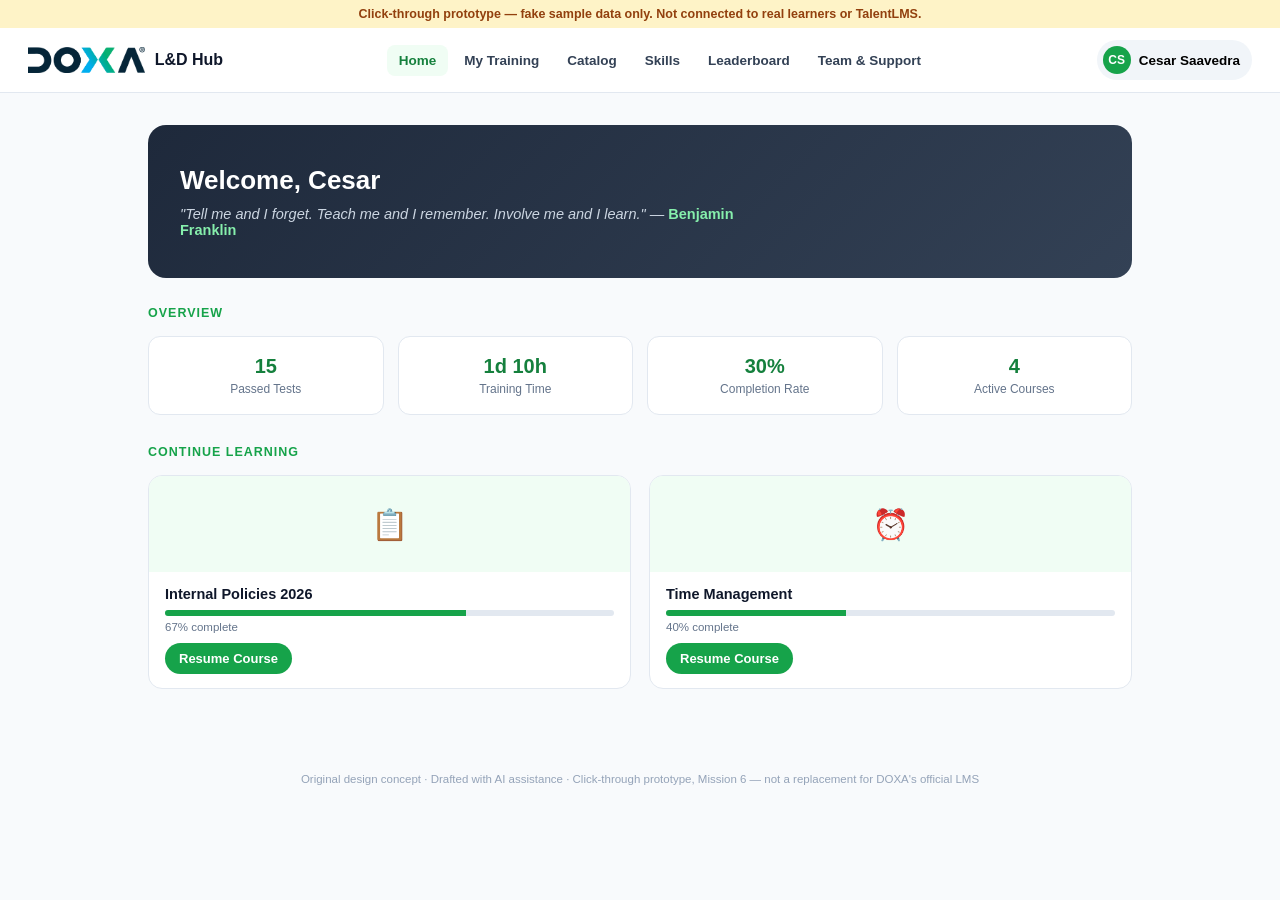
==== index.html @ bb9361ad "Correct quote div closing tag in index.html Fix HTML structure in quote display." ====
<!DOCTYPE html>
<html lang="en">
<head>
<meta charset="UTF-8">
<meta name="viewport" content="width=device-width, initial-scale=1.0">
<title>L&amp;D Hub — Home</title>
<link rel="stylesheet" href="style.css">
</head>
<body>
<div class="demo-banner">Click-through prototype — fake sample data only. Not connected to real learners or TalentLMS.</div>
<div id="nav-root"></div>

<main>
  <div class="hero" id="hero"></div>

  <h2 class="section-title">Overview</h2>
  <div class="stats-grid" id="statsGrid"></div>

  <h2 class="section-title">Continue Learning</h2>
  <div class="grid" id="continueGrid"></div>
</main>

<footer>Original design concept · Drafted with AI assistance · Click-through prototype, Mission 6 — not a replacement for DOXA's official LMS</footer>

<script src="data.js"></script>
<script>
  renderNav("index.html");
  const user = getCurrentUser();
  const q = weeklyQuote();

  document.getElementById("hero").innerHTML = `
    <h1>Welcome, ${user.name.split(" ")[0]}</h1>
    <div class="quote">"${q.text}" — <span class="who">${q.who}</span><br><span style="opacity:.6;font-size:12px;"</div>
  `;

  const s = user.stats;
  document.getElementById("statsGrid").innerHTML = `
    <div class="stat"><div class="num">${s.testsPassed}</div><div class="label">Passed Tests</div></div>
    <div class="stat"><div class="num">${s.trainingTime}</div><div class="label">Training Time</div></div>
    <div class="stat"><div class="num">${s.completionRate}</div><div class="label">Completion Rate</div></div>
    <div class="stat"><div class="num">${s.activeCourses}</div><div class="label">Active Courses</div></div>
  `;

  const inProgress = user.enrolled.filter(e => e.progress < 100).slice(0,4);
  document.getElementById("continueGrid").innerHTML = inProgress.map(e => {
    const c = courseById(e.courseId);
    return `<div class="card">
      <div class="thumb" style="background:#f0fdf4;">${c.icon}</div>
      <div class="card-body">
        <h3>${c.title}</h3>
        <div class="progress-bar"><div class="progress-fill" style="width:${e.progress}%;"></div></div>
        <div class="progress-text">${e.progress}% complete</div>
        <a class="resume-btn" href="my-training.html">Resume Course</a>
      </div>
    </div>`;
  }).join("") || `<p style="color:#64748b;font-size:14px;">All caught up — check the Catalog for something new.</p>`;
</script>
</body>
</html>
---- style.css ----
/* L&D Hub — shared styles (prototype only, fake data) */
* { margin:0; padding:0; box-sizing:border-box; }
body {
  font-family: -apple-system, BlinkMacSystemFont, "Segoe UI", Roboto, sans-serif;
  background:#f8fafc; color:#0f172a;
}
a { color:inherit; }
.demo-banner {
  background:#fef3c7; color:#92400e; text-align:center;
  font-size:12.5px; font-weight:600; padding:7px;
}
nav {
  position:sticky; top:0; z-index:20; background:white;
  border-bottom:1px solid #e2e8f0; display:flex; align-items:center;
  justify-content:space-between; padding:12px 28px; flex-wrap:wrap; gap:10px;
}
.brand { display:flex; align-items:center; gap:10px; font-weight:700; font-size:16px; }
.brand .dot { width:10px; height:10px; border-radius:50%; background:#16a34a; }
.nav-links { display:flex; gap:4px; flex-wrap:wrap; }
.nav-links a {
  text-decoration:none; color:#334155; font-size:13.5px; font-weight:600;
  padding:8px 12px; border-radius:8px; transition:background .15s,color .15s;
}
.nav-links a:hover, .nav-links a.active { background:#f0fdf4; color:#15803d; }
.profile-btn {
  display:flex; align-items:center; gap:8px; background:#f1f5f9; border:none;
  padding:6px 12px 6px 6px; border-radius:999px; cursor:pointer; font-size:13.5px; font-weight:600;
}
.profile-btn .av {
  width:28px; height:28px; border-radius:50%; display:flex; align-items:center;
  justify-content:center; color:white; font-size:12px; font-weight:700;
}
.switcher {
  position:absolute; right:28px; top:58px; background:white; border:1px solid #e2e8f0;
  border-radius:12px; box-shadow:0 10px 30px rgba(0,0,0,.12); padding:10px; display:none;
  min-width:220px; z-index:30;
}
.switcher.open { display:block; }
.switcher .label { font-size:11px; text-transform:uppercase; color:#94a3b8; padding:4px 8px; }
.switcher button.opt {
  width:100%; text-align:left; background:none; border:none; padding:8px; border-radius:8px;
  cursor:pointer; font-size:13.5px; display:flex; align-items:center; gap:8px;
}
.switcher button.opt:hover { background:#f8fafc; }
.switcher a.view-profile {
  display:block; margin-top:6px; text-align:center; font-size:13px; font-weight:600;
  color:#16a34a; text-decoration:none; padding:8px; border-top:1px solid #f1f5f9;
}
main { max-width:1040px; margin:0 auto; padding:32px 28px 60px; }
.hero {
  background:linear-gradient(135deg,#1e293b,#334155); color:white; border-radius:18px;
  padding:40px 32px; margin-bottom:28px;
}
.hero h1 { font-size:26px; margin-bottom:6px; }
.hero .quote { color:#cbd5e1; font-size:14.5px; font-style:italic; max-width:600px; margin-top:10px; }
.hero .quote .who { color:#86efac; font-style:normal; font-weight:600; }
h2.section-title {
  font-size:12.5px; text-transform:uppercase; letter-spacing:.08em; color:#16a34a;
  margin-bottom:16px; font-weight:700;
}
.stats-grid { display:grid; grid-template-columns:repeat(4,1fr); gap:14px; margin-bottom:30px; }
.stat { background:white; border:1px solid #e2e8f0; border-radius:12px; padding:18px 14px; text-align:center; }
.stat .num { font-size:20px; font-weight:800; color:#15803d; }
.stat .label { font-size:12px; color:#64748b; margin-top:4px; }
.toolbar { display:flex; gap:10px; margin-bottom:20px; flex-wrap:wrap; }
.toolbar input[type=text] {
  flex:1; min-width:180px; padding:10px 14px; border:1px solid #e2e8f0; border-radius:10px; font-size:14px;
}
.toolbar select, .toolbar button.filter-btn {
  padding:10px 14px; border:1px solid #e2e8f0; border-radius:10px; font-size:14px; background:white; cursor:pointer;
}
.grid { display:grid; grid-template-columns:repeat(auto-fit,minmax(230px,1fr)); gap:18px; }
.card {
  background:white; border:1px solid #e2e8f0; border-radius:14px; overflow:hidden;
  transition:transform .15s, box-shadow .15s;
}
.card:hover { transform:translateY(-3px); box-shadow:0 10px 24px rgba(0,0,0,.08); }
.thumb { height:96px; display:flex; align-items:center; justify-content:center; font-size:30px; }
.card-body { padding:14px 16px; }
.card-body h3 { font-size:14.5px; margin-bottom:6px; }
.tag-row { display:flex; gap:6px; flex-wrap:wrap; margin:6px 0; }
.tag { background:#f0fdf4; color:#15803d; font-size:11px; font-weight:600; padding:3px 9px; border-radius:999px; }
.progress-bar { height:6px; background:#e2e8f0; border-radius:999px; overflow:hidden; margin-top:8px; }
.progress-fill { height:100%; background:#16a34a; }
.progress-text { font-size:11.5px; color:#64748b; margin-top:5px; }
.resume-btn, .enroll-btn {
  display:inline-block; margin-top:10px; background:#16a34a; color:white; border:none;
  padding:8px 14px; border-radius:999px; font-size:13px; font-weight:600; cursor:pointer; text-decoration:none;
}
.enroll-btn { background:#2563eb; }
.sidebar-cats { background:white; border:1px solid #e2e8f0; border-radius:14px; padding:18px; }
.sidebar-cats label { display:flex; align-items:center; gap:8px; font-size:13.5px; padding:6px 0; cursor:pointer; }
.catalog-layout { display:grid; grid-template-columns:200px 1fr; gap:22px; }
.skill-tile {
  background:white; border:1px solid #e2e8f0; border-radius:14px; padding:18px; cursor:pointer;
}
.skill-tile:hover { border-color:#bbf7d0; }
.skill-tile h3 { font-size:14.5px; margin-bottom:4px; }
.skill-tile .count { font-size:12px; color:#64748b; }
.skill-detail {
  background:white; border:1px solid #e2e8f0; border-radius:14px; padding:20px; margin-top:20px; display:none;
}
.skill-detail.open { display:block; }
.skill-detail .course-mini { padding:10px 0; border-top:1px solid #f1f5f9; font-size:14px; display:flex; justify-content:space-between; }
.team-grid { display:grid; grid-template-columns:repeat(auto-fit,minmax(190px,1fr)); gap:16px; margin-bottom:30px; }
.team-card { background:white; border:1px solid #e2e8f0; border-radius:14px; padding:22px 16px; text-align:center; }
.avatar { width:60px; height:60px; border-radius:50%; display:flex; align-items:center; justify-content:center; color:white; font-weight:700; font-size:18px; margin:0 auto 10px; }
.qa-item { background:white; border:1px solid #e2e8f0; border-radius:12px; margin-bottom:10px; overflow:hidden; }
.qa-q { padding:14px 16px; cursor:pointer; font-weight:600; font-size:14.5px; display:flex; justify-content:space-between; }
.qa-a { padding:0 16px; max-height:0; overflow:hidden; transition:all .2s; font-size:14px; color:#475569; }
.qa-item.open .qa-a { padding:0 16px 16px; max-height:300px; }
table.leaderboard { width:100%; border-collapse:collapse; background:white; border:1px solid #e2e8f0; border-radius:14px; overflow:hidden; }
table.leaderboard th, table.leaderboard td { padding:14px 16px; text-align:left; font-size:14px; border-bottom:1px solid #f1f5f9; }
table.leaderboard th { background:#f8fafc; font-size:12px; text-transform:uppercase; color:#64748b; }
table.leaderboard tr.me { background:#f0fdf4; }
.badge-pill { background:#fef3c7; color:#92400e; font-size:11px; font-weight:700; padding:3px 9px; border-radius:999px; }
footer { text-align:center; padding:24px; font-size:11.5px; color:#94a3b8; }
.contact-box { background:white; border:1px solid #e2e8f0; border-radius:16px; padding:28px; text-align:center; margin-bottom:30px; }
.role-select { margin-top:14px; }
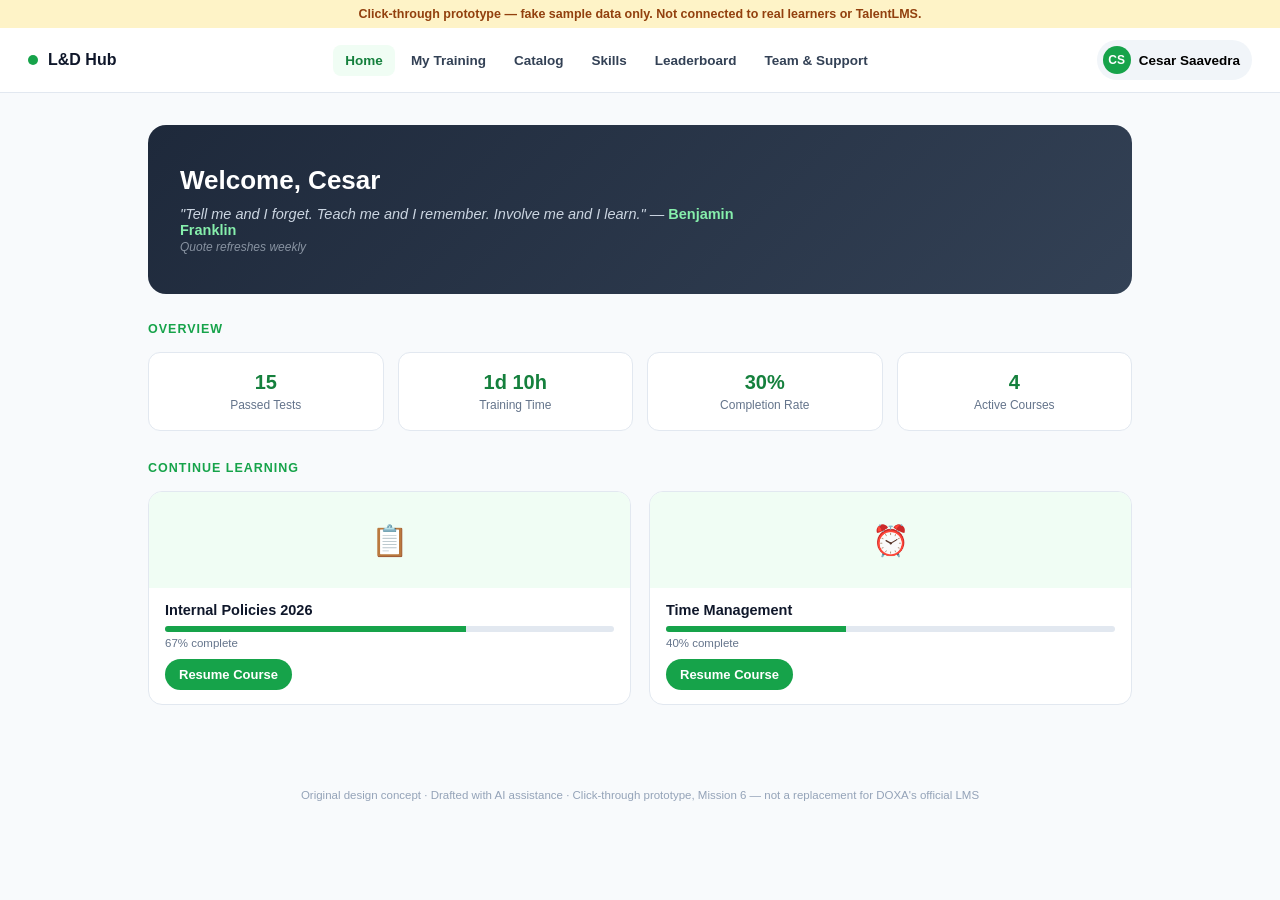
==== commit 4b0111dc: "Add files via upload" ====
--- a/index.html
+++ b/index.html
@@ -9,6 +9,19 @@
 <body>
 <div class="demo-banner">Click-through prototype — fake sample data only. Not connected to real learners or TalentLMS.</div>
 <div id="nav-root"></div>
+
+<div class="side-illustration left">
+  <div style="background:white;border:1px solid #e2e8f0;border-radius:16px;padding:16px;text-align:center;box-shadow:0 8px 20px rgba(0,0,0,.06);">
+    <img src="team-learning-left.jpg" alt="Team learning together" style="width:100%;height:90px;object-fit:cover;border-radius:10px;display:block;">
+    <div style="font-size:11px;color:#64748b;margin-top:6px;">Learning<br>together</div>
+  </div>
+</div>
+<div class="side-illustration right">
+  <div style="background:white;border:1px solid #e2e8f0;border-radius:16px;padding:16px;text-align:center;box-shadow:0 8px 20px rgba(0,0,0,.06);">
+    <img src="home-work-right.jpg" alt="Working from home" style="width:100%;height:90px;object-fit:cover;border-radius:10px;display:block;">
+    <div style="font-size:11px;color:#64748b;margin-top:6px;">Grow from<br>anywhere</div>
+  </div>
+</div>
 
 <main>
   <div class="hero" id="hero"></div>
@@ -30,7 +43,7 @@
 
   document.getElementById("hero").innerHTML = `
     <h1>Welcome, ${user.name.split(" ")[0]}</h1>
-    <div class="quote">"${q.text}" — <span class="who">${q.who}</span><br><span style="opacity:.6;font-size:12px;"</div>
+    <div class="quote">"${q.text}" — <span class="who">${q.who}</span><br><span style="opacity:.6;font-size:12px;">Quote refreshes weekly</span></div>
   `;
 
   const s = user.stats;
--- a/style.css
+++ b/style.css
@@ -117,3 +117,15 @@
 footer { text-align:center; padding:24px; font-size:11.5px; color:#94a3b8; }
 .contact-box { background:white; border:1px solid #e2e8f0; border-radius:16px; padding:28px; text-align:center; margin-bottom:30px; }
 .role-select { margin-top:14px; }
+
+/* Decorative side panels — animate in fresh on every page load (i.e. every tab click, since each tab is its own page) */
+.side-illustration {
+  position:fixed; top:130px; width:130px; z-index:1;
+  opacity:0; pointer-events:none;
+}
+.side-illustration.left { left:18px; animation:slideFadeInLeft .55s ease forwards .05s; }
+.side-illustration.right { right:18px; animation:slideFadeInRight .55s ease forwards .05s; }
+@keyframes slideFadeInLeft { from{opacity:0;transform:translateX(-24px) rotate(-4deg);} to{opacity:1;transform:translateX(0) rotate(0);} }
+@keyframes slideFadeInRight { from{opacity:0;transform:translateX(24px) rotate(4deg);} to{opacity:1;transform:translateX(0) rotate(0);} }
+@media (max-width: 1320px) { .side-illustration { display:none; } }
+
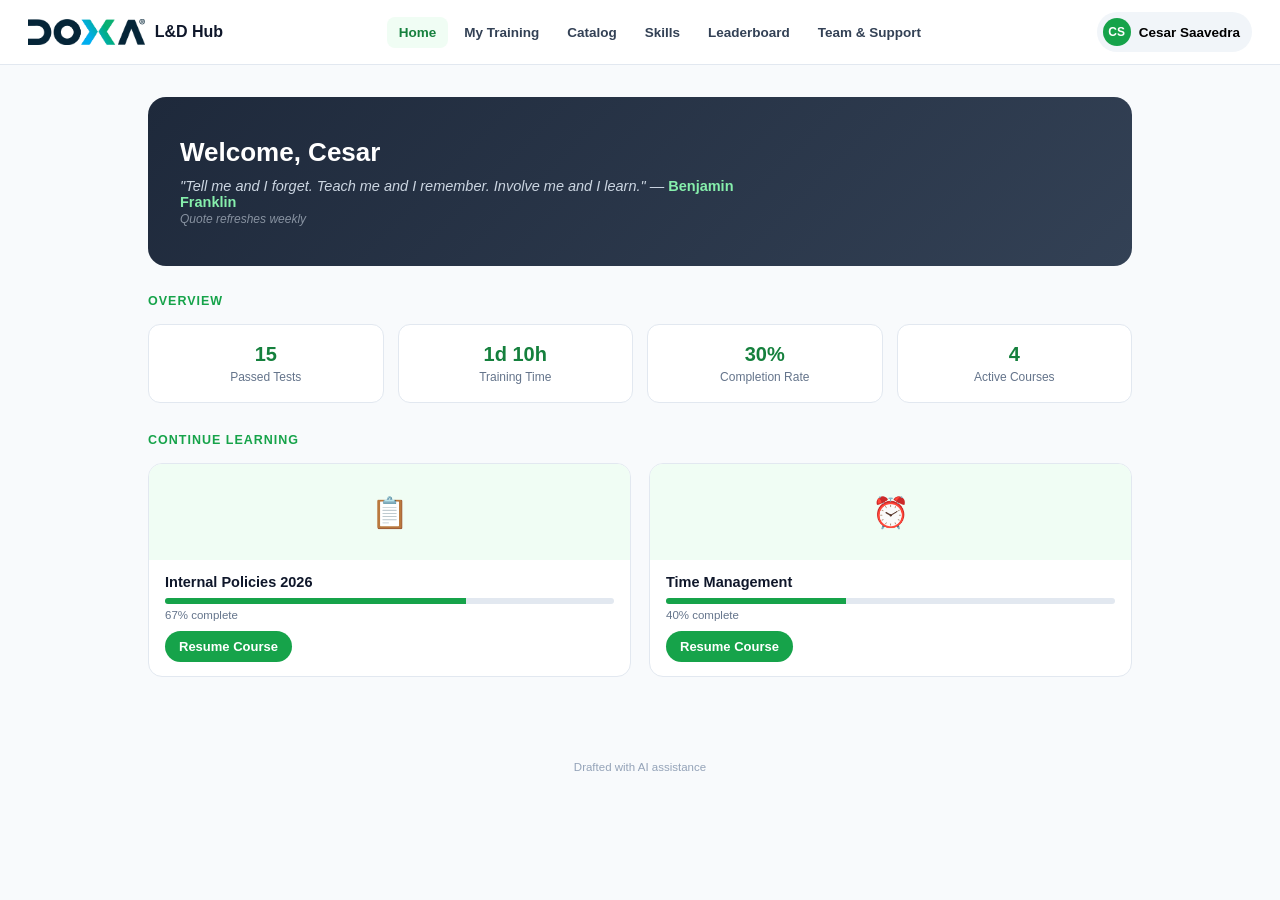
==== commit d288bd20: "Add files via upload" ====
--- a/index.html
+++ b/index.html
@@ -7,20 +7,13 @@
 <link rel="stylesheet" href="style.css">
 </head>
 <body>
-<div class="demo-banner">Click-through prototype — fake sample data only. Not connected to real learners or TalentLMS.</div>
 <div id="nav-root"></div>
 
 <div class="side-illustration left">
-  <div style="background:white;border:1px solid #e2e8f0;border-radius:16px;padding:16px;text-align:center;box-shadow:0 8px 20px rgba(0,0,0,.06);">
-    <img src="team-learning-left.jpg" alt="Team learning together" style="width:100%;height:90px;object-fit:cover;border-radius:10px;display:block;">
-    <div style="font-size:11px;color:#64748b;margin-top:6px;">Learning<br>together</div>
-  </div>
+  <div class="side-card"><img src="team-learning-left.jpg" alt="Team learning together"><div class="side-caption">Learning<br>together</div></div>
 </div>
 <div class="side-illustration right">
-  <div style="background:white;border:1px solid #e2e8f0;border-radius:16px;padding:16px;text-align:center;box-shadow:0 8px 20px rgba(0,0,0,.06);">
-    <img src="home-work-right.jpg" alt="Working from home" style="width:100%;height:90px;object-fit:cover;border-radius:10px;display:block;">
-    <div style="font-size:11px;color:#64748b;margin-top:6px;">Grow from<br>anywhere</div>
-  </div>
+  <div class="side-card"><img src="home-work-right.jpg" alt="Working from home"><div class="side-caption">Grow from<br>anywhere</div></div>
 </div>
 
 <main>
@@ -33,7 +26,7 @@
   <div class="grid" id="continueGrid"></div>
 </main>
 
-<footer>Original design concept · Drafted with AI assistance · Click-through prototype, Mission 6 — not a replacement for DOXA's official LMS</footer>
+<footer>Drafted with AI assistance</footer>
 
 <script src="data.js"></script>
 <script>
--- a/style.css
+++ b/style.css
@@ -120,12 +120,25 @@
 
 /* Decorative side panels — animate in fresh on every page load (i.e. every tab click, since each tab is its own page) */
 .side-illustration {
-  position:fixed; top:130px; width:130px; z-index:1;
+  position:fixed; top:78px; bottom:20px; width:190px; z-index:1;
   opacity:0; pointer-events:none;
 }
-.side-illustration.left { left:18px; animation:slideFadeInLeft .55s ease forwards .05s; }
-.side-illustration.right { right:18px; animation:slideFadeInRight .55s ease forwards .05s; }
-@keyframes slideFadeInLeft { from{opacity:0;transform:translateX(-24px) rotate(-4deg);} to{opacity:1;transform:translateX(0) rotate(0);} }
-@keyframes slideFadeInRight { from{opacity:0;transform:translateX(24px) rotate(4deg);} to{opacity:1;transform:translateX(0) rotate(0);} }
-@media (max-width: 1320px) { .side-illustration { display:none; } }
+.side-illustration.left { left:16px; animation:slideFadeInLeft .55s ease forwards .05s; }
+.side-illustration.right { right:16px; animation:slideFadeInRight .55s ease forwards .05s; }
+@keyframes slideFadeInLeft { from{opacity:0;transform:translateX(-24px);} to{opacity:1;transform:translateX(0);} }
+@keyframes slideFadeInRight { from{opacity:0;transform:translateX(24px);} to{opacity:1;transform:translateX(0);} }
+@media (max-width: 1400px) { .side-illustration { display:none; } }
 
+.side-card {
+  position:relative; height:100%; width:100%;
+  border-radius:18px; overflow:hidden;
+  box-shadow:0 10px 28px rgba(0,0,0,.1);
+}
+.side-card img { width:100%; height:100%; object-fit:cover; display:block; }
+.side-caption {
+  position:absolute; left:0; right:0; bottom:0;
+  padding:18px 14px 16px;
+  background:linear-gradient(to top, rgba(5,37,56,.82), rgba(5,37,56,0));
+  color:white; font-size:13px; font-weight:600; text-align:center; line-height:1.3;
+}
+
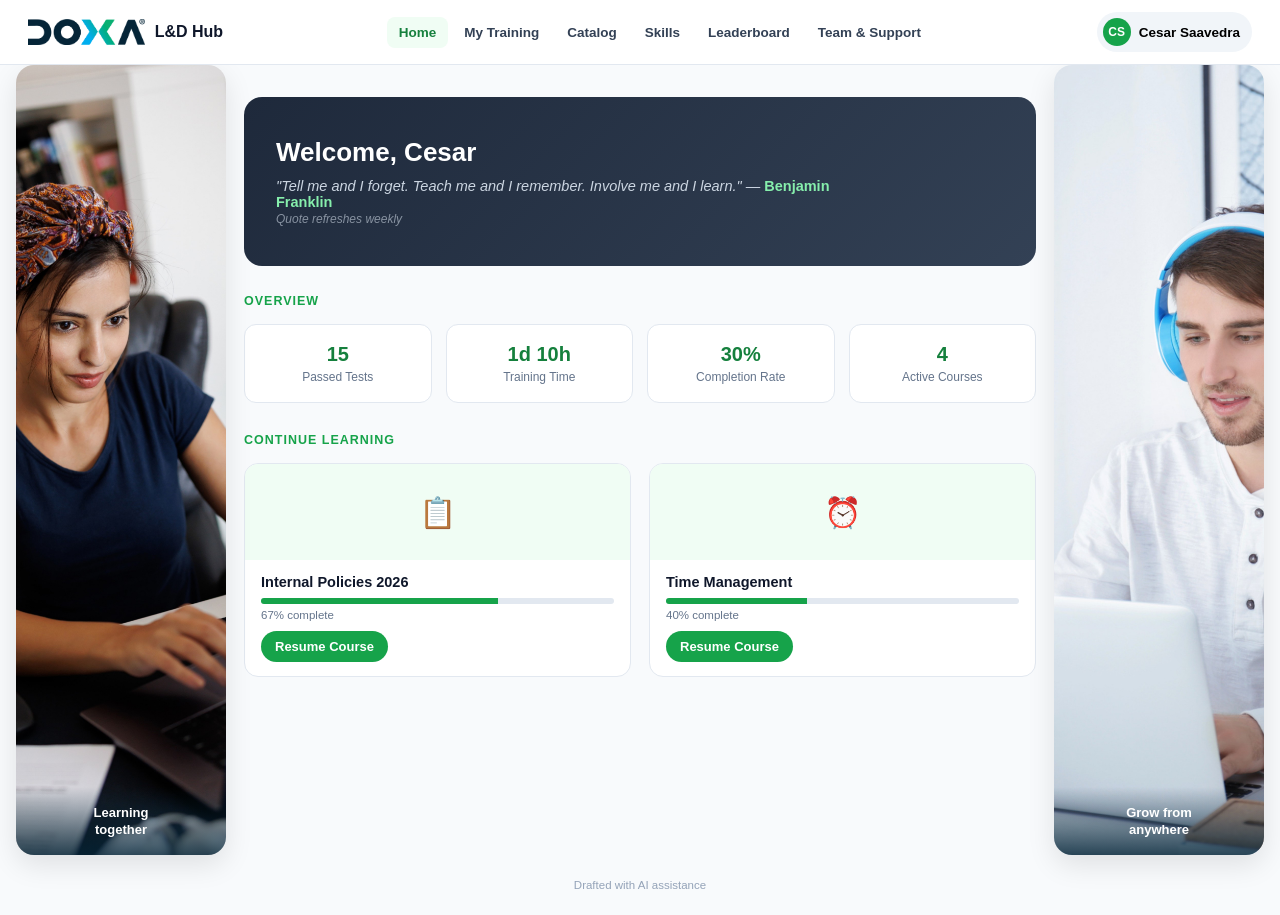
==== commit 81c0af8b: "Add files via upload" ====
--- a/index.html
+++ b/index.html
@@ -9,6 +9,7 @@
 <body>
 <div id="nav-root"></div>
 
+<div class="page-shell">
 <div class="side-illustration left">
   <div class="side-card"><img src="team-learning-left.jpg" alt="Team learning together"><div class="side-caption">Learning<br>together</div></div>
 </div>
@@ -25,6 +26,7 @@
   <h2 class="section-title">Continue Learning</h2>
   <div class="grid" id="continueGrid"></div>
 </main>
+</div>
 
 <footer>Drafted with AI assistance</footer>
 
--- a/style.css
+++ b/style.css
@@ -46,7 +46,8 @@
   display:block; margin-top:6px; text-align:center; font-size:13px; font-weight:600;
   color:#16a34a; text-decoration:none; padding:8px; border-top:1px solid #f1f5f9;
 }
-main { max-width:1040px; margin:0 auto; padding:32px 28px 60px; }
+.page-shell { display:flex; align-items:flex-start; gap:18px; max-width:1360px; margin:0 auto; padding:0 16px; }
+main { order:2; flex:1 1 auto; min-width:0; max-width:1040px; margin:0 auto; padding:32px 0 60px; }
 .hero {
   background:linear-gradient(135deg,#1e293b,#334155); color:white; border-radius:18px;
   padding:40px 32px; margin-bottom:28px;
@@ -118,16 +119,18 @@
 .contact-box { background:white; border:1px solid #e2e8f0; border-radius:16px; padding:28px; text-align:center; margin-bottom:30px; }
 .role-select { margin-top:14px; }
 
-/* Decorative side panels — animate in fresh on every page load (i.e. every tab click, since each tab is its own page) */
+/* Decorative side panels — part of the page layout (not floating), so they show reliably on normal screens.
+   Animate in fresh on every page load (i.e. every tab click, since each tab is its own page). */
 .side-illustration {
-  position:fixed; top:78px; bottom:20px; width:190px; z-index:1;
+  flex:0 0 210px; position:sticky; top:84px;
+  height:calc(100vh - 110px); min-height:320px;
   opacity:0; pointer-events:none;
 }
-.side-illustration.left { left:16px; animation:slideFadeInLeft .55s ease forwards .05s; }
-.side-illustration.right { right:16px; animation:slideFadeInRight .55s ease forwards .05s; }
+.side-illustration.left { order:1; animation:slideFadeInLeft .55s ease forwards .05s; }
+.side-illustration.right { order:3; animation:slideFadeInRight .55s ease forwards .05s; }
 @keyframes slideFadeInLeft { from{opacity:0;transform:translateX(-24px);} to{opacity:1;transform:translateX(0);} }
 @keyframes slideFadeInRight { from{opacity:0;transform:translateX(24px);} to{opacity:1;transform:translateX(0);} }
-@media (max-width: 1400px) { .side-illustration { display:none; } }
+@media (max-width: 1000px) { .side-illustration { display:none; } }
 
 .side-card {
   position:relative; height:100%; width:100%;
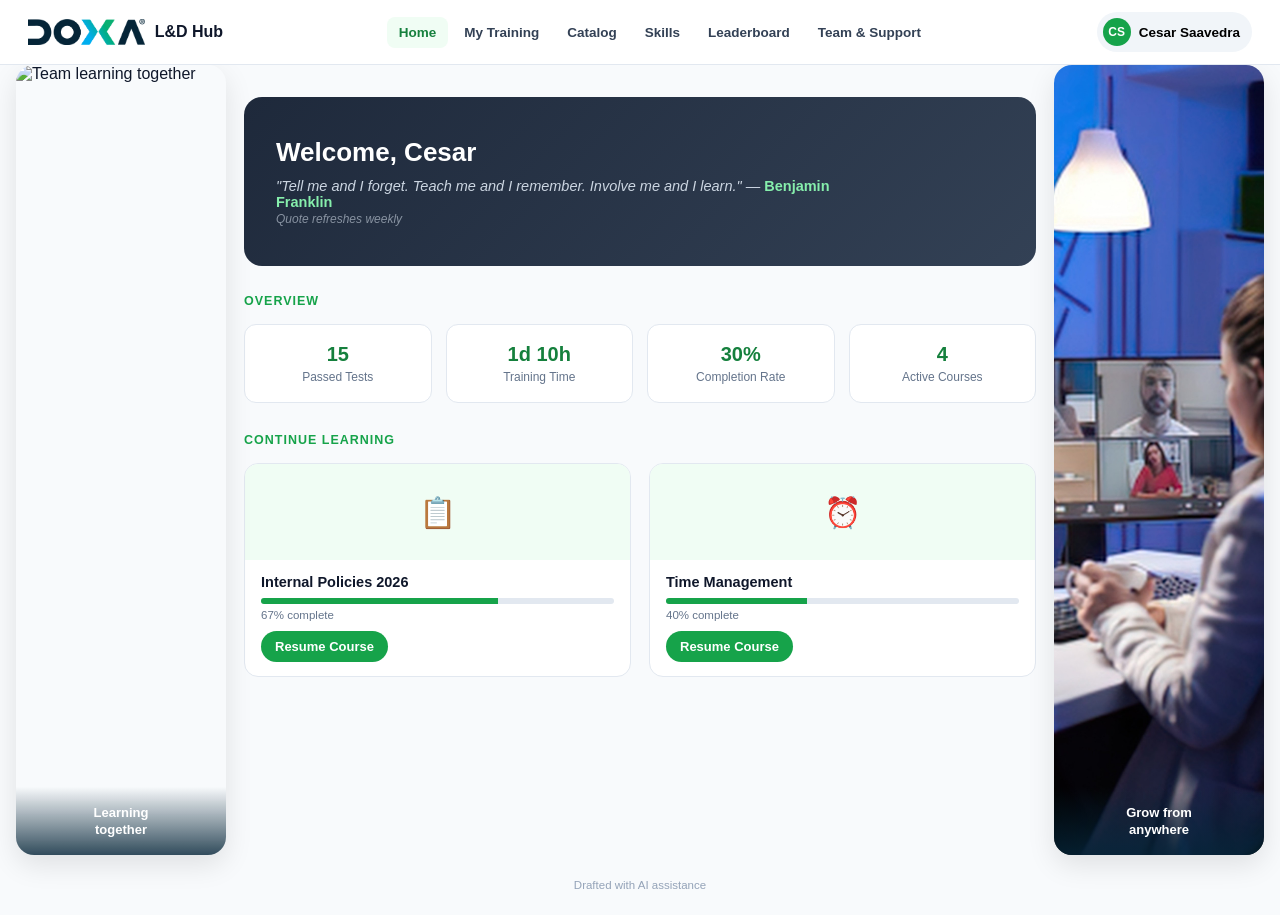
==== commit 13229614: "Add files via upload" ====
--- a/index.html
+++ b/index.html
@@ -11,10 +11,10 @@
 
 <div class="page-shell">
 <div class="side-illustration left">
-  <div class="side-card"><img src="team-learning-left.jpg" alt="Team learning together"><div class="side-caption">Learning<br>together</div></div>
+  <div class="side-card"><img src="home-left.jpg" alt="Team learning together"><div class="side-caption">Learning<br>together</div></div>
 </div>
 <div class="side-illustration right">
-  <div class="side-card"><img src="home-work-right.jpg" alt="Working from home"><div class="side-caption">Grow from<br>anywhere</div></div>
+  <div class="side-card"><img src="home-right.jpg" alt="Working from home"><div class="side-caption">Grow from<br>anywhere</div></div>
 </div>
 
 <main>
--- a/style.css
+++ b/style.css
@@ -119,6 +119,42 @@
 .contact-box { background:white; border:1px solid #e2e8f0; border-radius:16px; padding:28px; text-align:center; margin-bottom:30px; }
 .role-select { margin-top:14px; }
 
+/* Profile page sections */
+.profile-section {
+  background:white; border:1px solid #e2e8f0; border-radius:14px;
+  padding:22px 24px; margin-bottom:18px;
+}
+.profile-section h3 { font-size:15px; margin-bottom:14px; }
+.profile-section .hint { font-size:12px; color:#94a3b8; margin-top:4px; }
+.form-grid { display:grid; grid-template-columns:1fr 1fr; gap:14px; }
+.form-field { display:flex; flex-direction:column; gap:5px; }
+.form-field label { font-size:12.5px; color:#475569; font-weight:600; }
+.form-field input, .form-field select, .form-field textarea {
+  padding:9px 12px; border:1px solid #e2e8f0; border-radius:8px; font-size:14px; font-family:inherit;
+}
+.form-field textarea { resize:vertical; min-height:60px; }
+.row-between { display:flex; align-items:center; justify-content:space-between; gap:12px; flex-wrap:wrap; }
+.btn-secondary {
+  background:#f1f5f9; color:#334155; border:none; padding:9px 16px; border-radius:999px;
+  font-size:13.5px; font-weight:600; cursor:pointer;
+}
+.btn-danger {
+  background:#fee2e2; color:#b91c1c; border:none; padding:9px 16px; border-radius:999px;
+  font-size:13.5px; font-weight:600; cursor:pointer;
+}
+.status-pill {
+  display:inline-block; background:#f0fdf4; color:#15803d; font-size:12px; font-weight:700;
+  padding:4px 10px; border-radius:999px;
+}
+.toggle-row { display:flex; align-items:center; gap:10px; }
+.profile-section.danger { border-color:#fecaca; }
+#saveToast {
+  position:fixed; bottom:24px; left:50%; transform:translateX(-50%) translateY(20px);
+  background:#052538; color:white; padding:10px 20px; border-radius:999px; font-size:13.5px;
+  opacity:0; transition:all .25s; pointer-events:none; z-index:50;
+}
+#saveToast.show { opacity:1; transform:translateX(-50%) translateY(0); }
+
 /* Decorative side panels — part of the page layout (not floating), so they show reliably on normal screens.
    Animate in fresh on every page load (i.e. every tab click, since each tab is its own page). */
 .side-illustration {
@@ -132,6 +168,45 @@
 @keyframes slideFadeInRight { from{opacity:0;transform:translateX(24px);} to{opacity:1;transform:translateX(0);} }
 @media (max-width: 1000px) { .side-illustration { display:none; } }
 
+/* ===== Responsive: tablet ===== */
+@media (max-width: 820px) {
+  nav { padding:10px 16px; }
+  .nav-links a { font-size:12.5px; padding:7px 9px; }
+  .profile-btn { font-size:12.5px; }
+  main { padding:24px 0 48px; }
+  .hero { padding:30px 22px; border-radius:14px; }
+  .hero h1 { font-size:22px; }
+  .stats-grid { grid-template-columns:repeat(2,1fr); }
+  .catalog-layout { grid-template-columns:1fr; }
+  .sidebar-cats { display:flex; flex-wrap:wrap; gap:4px 14px; align-items:center; }
+  .sidebar-cats strong { width:100%; }
+  table.leaderboard { display:block; overflow-x:auto; white-space:nowrap; }
+}
+
+/* ===== Responsive: phone ===== */
+@media (max-width: 520px) {
+  .brand { font-size:13px; gap:6px; }
+  .brand img { height:20px !important; }
+  .nav-links { gap:2px; }
+  .nav-links a { font-size:11.5px; padding:6px 7px; }
+  .profile-btn { padding:5px 10px 5px 5px; font-size:12px; }
+  .profile-btn .av { width:24px; height:24px; font-size:10px; }
+  section, main { padding-left:16px; padding-right:16px; }
+  .page-shell { padding:0; }
+  .hero { padding:24px 18px; }
+  .hero h1 { font-size:19px; }
+  .hero .quote { font-size:13px; }
+  .stats-grid { grid-template-columns:repeat(2,1fr); gap:10px; }
+  .stat { padding:14px 10px; }
+  .stat .num { font-size:17px; }
+  .grid, .team-grid { grid-template-columns:1fr 1fr; gap:12px; }
+  .toolbar { flex-direction:column; align-items:stretch; }
+  .switcher { right:12px; left:12px; width:auto; min-width:0; }
+}
+@media (max-width: 380px) {
+  .grid, .team-grid { grid-template-columns:1fr; }
+}
+
 .side-card {
   position:relative; height:100%; width:100%;
   border-radius:18px; overflow:hidden;
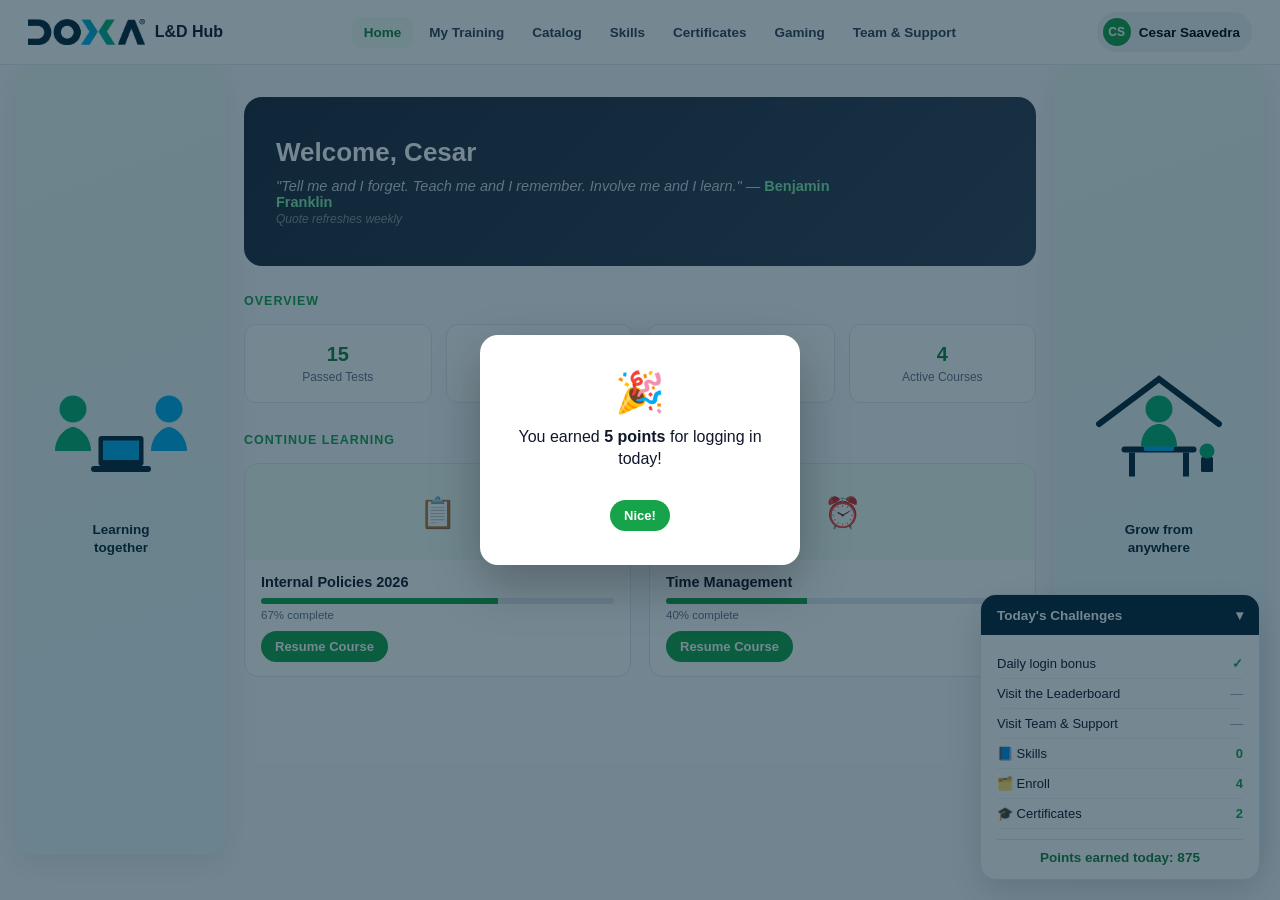
==== commit 7e99e7c6: "Add files via upload" ====
--- a/index.html
+++ b/index.html
@@ -11,57 +11,122 @@
 
 <div class="page-shell">
 <div class="side-illustration left">
-  <div class="side-card"><img src="home-left.jpg" alt="Team learning together"><div class="side-caption">Learning<br>together</div></div>
+  <div class="illus-card"><svg viewBox="0 0 100 90">
+  <rect x="35" y="48" width="30" height="20" rx="2" fill="#052538"/>
+  <rect x="38" y="51" width="24" height="13" fill="#00AEEF"/>
+  <rect x="30" y="68" width="40" height="4" rx="2" fill="#052538"/>
+  <circle cx="18" cy="30" r="9" fill="#05AF72"/>
+  <path d="M6 58c0-10 8-16 12-16s12 6 12 16z" fill="#05AF72"/>
+  <circle cx="82" cy="30" r="9" fill="#00AEEF"/>
+  <path d="M70 58c0-10 8-16 12-16s12 6 12 16z" fill="#00AEEF"/>
+</svg><div class="illus-caption">Learning<br>together</div></div>
 </div>
 <div class="side-illustration right">
-  <div class="side-card"><img src="home-right.jpg" alt="Working from home"><div class="side-caption">Grow from<br>anywhere</div></div>
+  <div class="illus-card"><svg viewBox="0 0 100 90">
+  <path d="M10 40 L50 10 L90 40" fill="none" stroke="#052538" stroke-width="4" stroke-linecap="round"/>
+  <rect x="25" y="55" width="50" height="4" rx="2" fill="#052538"/>
+  <rect x="30" y="59" width="4" height="16" fill="#052538"/>
+  <rect x="66" y="59" width="4" height="16" fill="#052538"/>
+  <rect x="40" y="46" width="20" height="12" rx="1" fill="#00AEEF"/>
+  <circle cx="50" cy="30" r="9" fill="#05AF72"/>
+  <path d="M38 55c0-9 6-15 12-15s12 6 12 15z" fill="#05AF72"/>
+  <rect x="78" y="62" width="8" height="10" rx="1" fill="#052538"/>
+  <circle cx="82" cy="58" r="5" fill="#05AF72"/>
+</svg><div class="illus-caption">Grow from<br>anywhere</div></div>
 </div>
 
 <main>
   <div class="hero" id="hero"></div>
 
-  <h2 class="section-title">Overview</h2>
+  <h2 class="section-title" data-i18n="overview">Overview</h2>
   <div class="stats-grid" id="statsGrid"></div>
 
-  <h2 class="section-title">Continue Learning</h2>
+  <h2 class="section-title" data-i18n="continue_learning">Continue Learning</h2>
   <div class="grid" id="continueGrid"></div>
 </main>
 </div>
 
-<footer>Drafted with AI assistance</footer>
+<div class="floating-widget" id="challengeWidget">
+  <div class="floating-widget-header" id="challengeWidgetHeader">
+    <span data-i18n="widget_title">🎯 Today's Challenges</span>
+    <span id="challengeWidgetToggle">▾</span>
+  </div>
+  <div class="floating-widget-body" id="challengeWidgetBody"></div>
+</div>
 
 <script src="data.js"></script>
 <script>
   renderNav("index.html");
-  const user = getCurrentUser();
-  const q = weeklyQuote();
 
-  document.getElementById("hero").innerHTML = `
-    <h1>Welcome, ${user.name.split(" ")[0]}</h1>
-    <div class="quote">"${q.text}" — <span class="who">${q.who}</span><br><span style="opacity:.6;font-size:12px;">Quote refreshes weekly</span></div>
-  `;
+  function renderChallengeWidget() {
+    const user = getCurrentUser();
+    const loginDone = challengeDoneToday("daily_login_" + user.id);
+    const lbDone = challengeDoneToday("daily_visit_leaderboard_" + user.id);
+    const teamDone = challengeDoneToday("daily_visit_team_" + user.id);
+    const articlesRead = SKILLS.filter(s => isArticleRead(s.id, user.id)).length;
+    const enrolledCount = getEnrollments(user).length;
+    const completedCount = getCompletedCourses(user).length;
 
-  const s = user.stats;
-  document.getElementById("statsGrid").innerHTML = `
-    <div class="stat"><div class="num">${s.testsPassed}</div><div class="label">Passed Tests</div></div>
-    <div class="stat"><div class="num">${s.trainingTime}</div><div class="label">Training Time</div></div>
-    <div class="stat"><div class="num">${s.completionRate}</div><div class="label">Completion Rate</div></div>
-    <div class="stat"><div class="num">${s.activeCourses}</div><div class="label">Active Courses</div></div>
-  `;
+    const row = (done, label) => `
+      <div class="fw-item">
+        <span>${label}</span>
+        <span class="${done ? 'fw-check' : 'fw-pending'}">${done ? '✓' : '—'}</span>
+      </div>`;
 
-  const inProgress = user.enrolled.filter(e => e.progress < 100).slice(0,4);
-  document.getElementById("continueGrid").innerHTML = inProgress.map(e => {
-    const c = courseById(e.courseId);
-    return `<div class="card">
-      <div class="thumb" style="background:#f0fdf4;">${c.icon}</div>
-      <div class="card-body">
-        <h3>${c.title}</h3>
-        <div class="progress-bar"><div class="progress-fill" style="width:${e.progress}%;"></div></div>
-        <div class="progress-text">${e.progress}% complete</div>
-        <a class="resume-btn" href="my-training.html">Resume Course</a>
-      </div>
-    </div>`;
-  }).join("") || `<p style="color:#64748b;font-size:14px;">All caught up — check the Catalog for something new.</p>`;
+    document.getElementById("challengeWidgetBody").innerHTML = `
+      ${row(loginDone, T("widget_login_bonus"))}
+      ${row(lbDone, T("widget_visit_leaderboard"))}
+      ${row(teamDone, T("widget_visit_team"))}
+      <div class="fw-item"><span>📘 ${T("skills_title")}</span><span class="fw-check">${articlesRead}</span></div>
+      <div class="fw-item"><span>🗂️ ${T("enroll")}</span><span class="fw-check">${enrolledCount}</span></div>
+      <div class="fw-item"><span>🎓 ${T("certificates_title")}</span><span class="fw-check">${completedCount}</span></div>
+      <div class="fw-total">${T("widget_points_today")}: ${totalPoints(user)}</div>
+    `;
+  }
+
+  document.getElementById("challengeWidgetHeader").addEventListener("click", () => {
+    document.getElementById("challengeWidget").classList.toggle("collapsed");
+  });
+
+  // auto-refresh so the widget reflects challenges completed on other tabs/pages
+  setInterval(renderChallengeWidget, 2000);
+  window.addEventListener("storage", renderChallengeWidget);
+
+  function render() {
+    const user = getCurrentUser();
+    const q = weeklyQuote();
+
+    document.getElementById("hero").innerHTML = `
+      <h1>${T("welcome")}, ${user.name.split(" ")[0]}</h1>
+      <div class="quote">"${q.text}" — <span class="who">${q.who}</span><br><span style="opacity:.6;font-size:12px;">${T("quote_refresh")}</span></div>
+    `;
+
+    const s = user.stats;
+    document.getElementById("statsGrid").innerHTML = `
+      <div class="stat"><div class="num">${s.testsPassed}</div><div class="label">${T("passed_tests")}</div></div>
+      <div class="stat"><div class="num">${s.trainingTime}</div><div class="label">${T("training_time")}</div></div>
+      <div class="stat"><div class="num">${s.completionRate}</div><div class="label">${T("completion_rate")}</div></div>
+      <div class="stat"><div class="num">${s.activeCourses}</div><div class="label">${T("active_courses")}</div></div>
+    `;
+
+    const inProgress = user.enrolled.filter(e => e.progress < 100).slice(0,4);
+    document.getElementById("continueGrid").innerHTML = inProgress.map(e => {
+      const c = courseById(e.courseId);
+      return `<div class="card">
+        <div class="thumb" style="background:#f0fdf4;">${c.icon}</div>
+        <div class="card-body">
+          <h3>${c.title}</h3>
+          <div class="progress-bar"><div class="progress-fill" style="width:${e.progress}%;"></div></div>
+          <div class="progress-text">${e.progress}% complete</div>
+          <a class="resume-btn" href="my-training.html">${T("resume_course")}</a>
+        </div>
+      </div>`;
+    }).join("") || `<p style="color:#64748b;font-size:14px;">${T("all_caught_up")}</p>`;
+  }
+
+  window.onLanguageApplied = function() { render(); renderChallengeWidget(); };
+  applyLanguage(getLang());
+  renderChallengeWidget();
 </script>
 </body>
 </html>
--- a/style.css
+++ b/style.css
@@ -148,12 +148,43 @@
 }
 .toggle-row { display:flex; align-items:center; gap:10px; }
 .profile-section.danger { border-color:#fecaca; }
-#saveToast {
+#saveToast, .ldhub-toast {
   position:fixed; bottom:24px; left:50%; transform:translateX(-50%) translateY(20px);
   background:#052538; color:white; padding:10px 20px; border-radius:999px; font-size:13.5px;
-  opacity:0; transition:all .25s; pointer-events:none; z-index:50;
-}
-#saveToast.show { opacity:1; transform:translateX(-50%) translateY(0); }
+  opacity:0; transition:all .25s; pointer-events:none; z-index:200; max-width:90vw; text-align:center;
+}
+#saveToast.show, .ldhub-toast.show { opacity:1; transform:translateX(-50%) translateY(0); }
+
+/* Points pop-up modal (daily login bonus) */
+.points-modal-backdrop {
+  position:fixed; inset:0; background:rgba(5,37,56,.55); z-index:300;
+  display:flex; align-items:center; justify-content:center; padding:20px;
+}
+.points-modal {
+  background:white; border-radius:18px; padding:34px 30px; max-width:320px; width:100%;
+  text-align:center; box-shadow:0 20px 50px rgba(0,0,0,.25);
+}
+.points-modal-emoji { font-size:40px; margin-bottom:10px; }
+.points-modal-msg { font-size:16px; color:#0f172a; margin-bottom:20px; line-height:1.4; }
+
+/* Floating collapsible challenge widget (Home page) */
+.floating-widget {
+  position:fixed; bottom:20px; right:20px; width:280px; z-index:150;
+  background:white; border:1px solid #e2e8f0; border-radius:16px;
+  box-shadow:0 14px 36px rgba(0,0,0,.14); overflow:hidden;
+}
+.floating-widget-header {
+  display:flex; align-items:center; justify-content:space-between;
+  padding:12px 16px; background:#052538; color:white; cursor:pointer; font-weight:700; font-size:13.5px;
+}
+.floating-widget-body { padding:14px 16px; max-height:340px; overflow-y:auto; }
+.floating-widget.collapsed .floating-widget-body { display:none; }
+.fw-item { display:flex; align-items:center; justify-content:space-between; padding:7px 0; font-size:13px; border-bottom:1px solid #f1f5f9; }
+.fw-item:last-child { border-bottom:none; }
+.fw-check { color:#16a34a; font-weight:700; }
+.fw-pending { color:#94a3b8; }
+.fw-total { margin-top:10px; padding-top:10px; border-top:1px solid #e2e8f0; font-weight:700; font-size:13.5px; text-align:center; color:#15803d; }
+@media (max-width: 600px) { .floating-widget { right:12px; bottom:12px; width:calc(100vw - 24px); } }
 
 /* Decorative side panels — part of the page layout (not floating), so they show reliably on normal screens.
    Animate in fresh on every page load (i.e. every tab click, since each tab is its own page). */
@@ -220,3 +251,17 @@
   color:white; font-size:13px; font-weight:600; text-align:center; line-height:1.3;
 }
 
+/* Illustration version of the side panel — no image upload needed */
+.illus-card {
+  height:100%; width:100%; border-radius:18px;
+  background:linear-gradient(160deg,#eef9f2,#e8f6fc);
+  box-shadow:0 10px 28px rgba(0,0,0,.08);
+  display:flex; flex-direction:column; align-items:center; justify-content:center;
+  padding:26px 16px;
+}
+.illus-card svg { width:100%; max-width:150px; height:auto; }
+.illus-caption {
+  margin-top:22px; font-size:13.5px; font-weight:700; color:#052538;
+  text-align:center; line-height:1.3;
+}
+
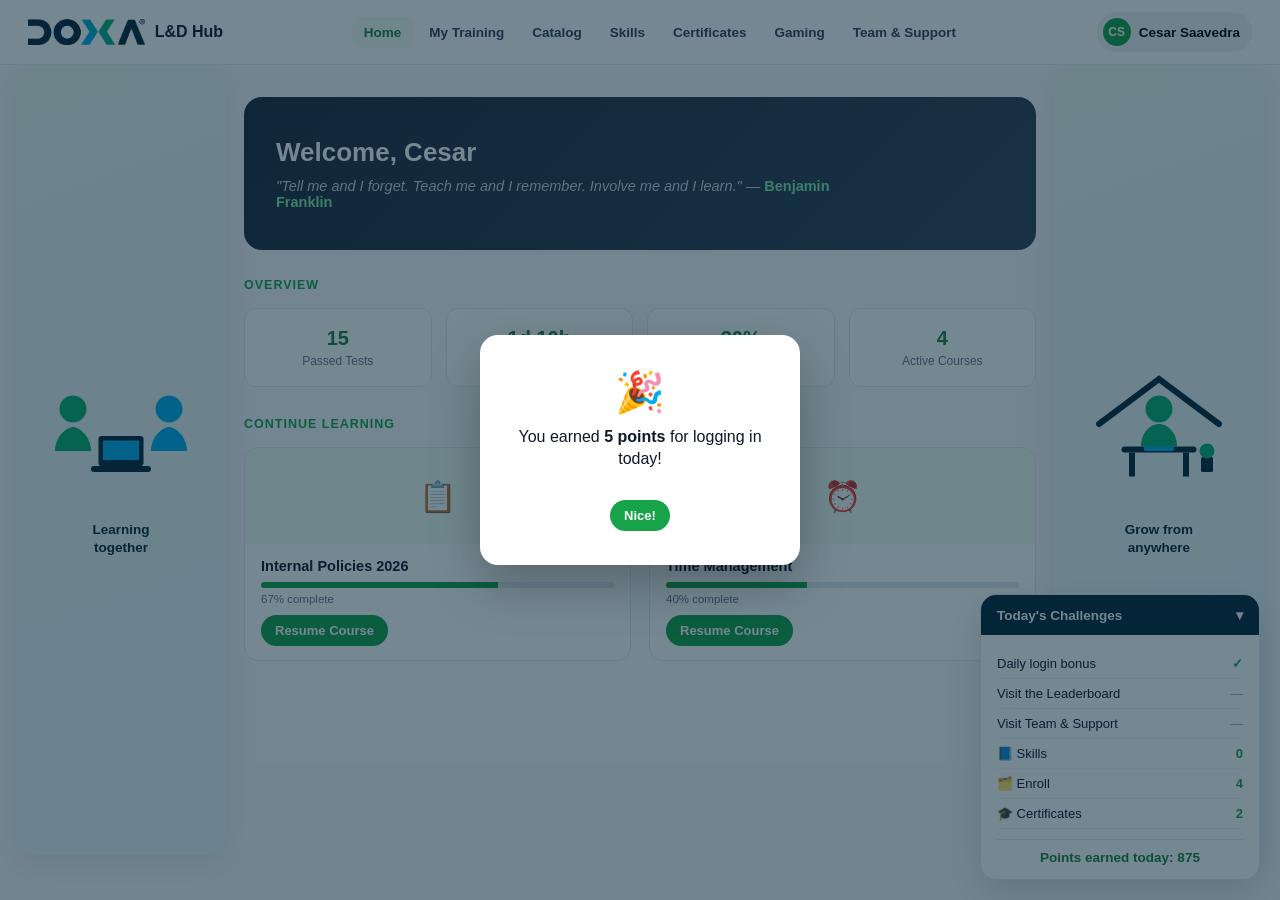
==== commit 85ed2124: "Update quote display in hero section Removed quote refresh text from the displayed quote." ====
--- a/index.html
+++ b/index.html
@@ -98,7 +98,7 @@
 
     document.getElementById("hero").innerHTML = `
       <h1>${T("welcome")}, ${user.name.split(" ")[0]}</h1>
-      <div class="quote">"${q.text}" — <span class="who">${q.who}</span><br><span style="opacity:.6;font-size:12px;">${T("quote_refresh")}</span></div>
+      <div class="quote">"${q.text}" — <span class="who">${q.who}</span></div>
     `;
 
     const s = user.stats;
